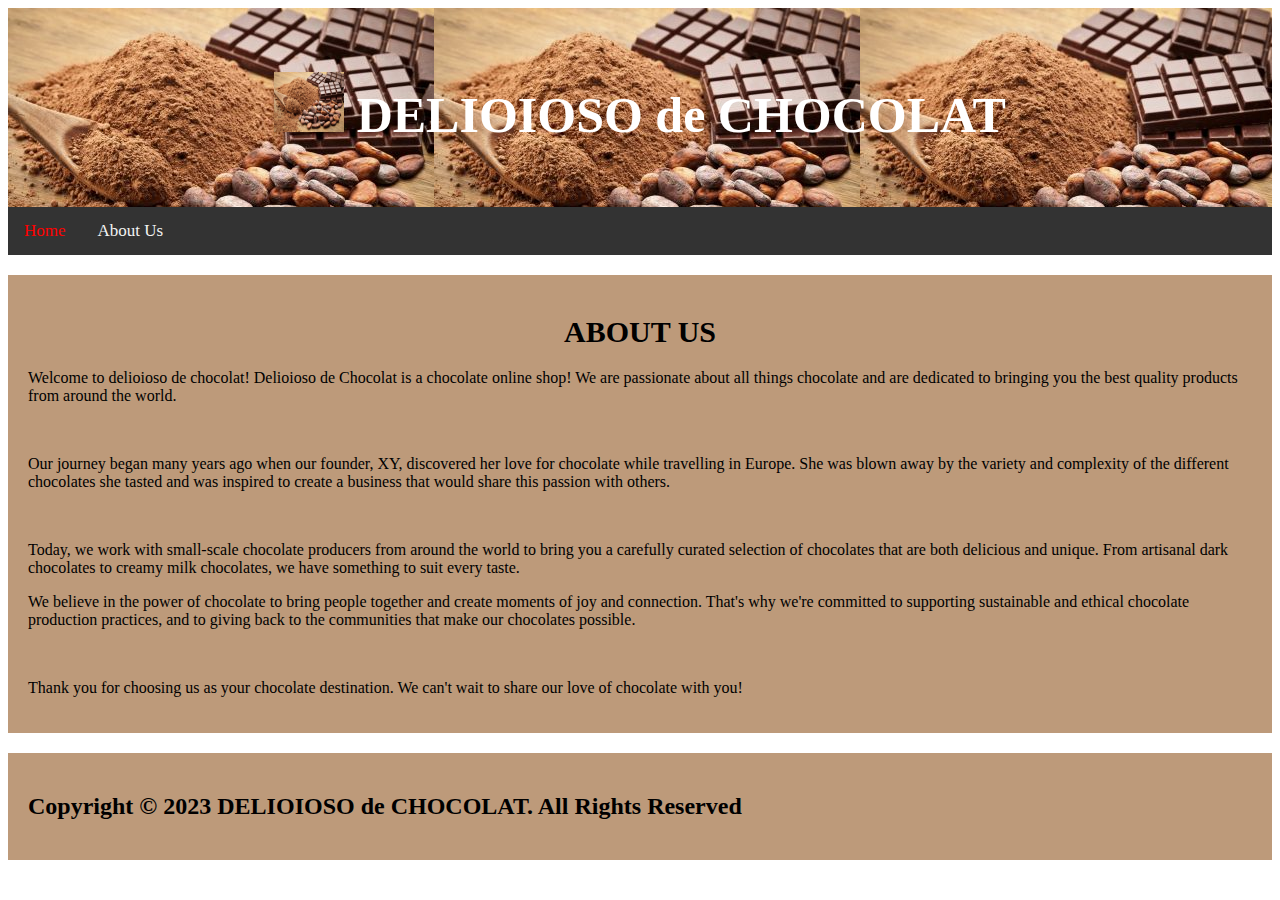
==== aboutus.html @ 60586e7b "Update aboutus.html" ====
<!DOCTYPE html>
<html>
   <head>
      <!-- Google tag (gtag.js) -->
<script async src="https://www.googletagmanager.com/gtag/js?id=G-3FS9Z706FY"></script>
<script>
  window.dataLayer = window.dataLayer || [];
  function gtag(){dataLayer.push(arguments);}
  gtag('js', new Date());

  gtag('config', 'G-3FS9Z706FY');
</script>
       <meta charset="utf-8">
       <title>About Us</title>
       <link rel="stylesheet" href="style.css">
   </head>
   <body>
       <div class="header">
		  <h1><img src="chocolate.jpg" alt="icon" height="60" width="70"> DELIOIOSO de CHOCOLAT</h1>
		</div>
		
		<!-- top navigation bar -->
		<div class="topnav">
		  <a class="active" href="index.html">Home</a>
		  <a href="aboutus.html">About Us</a>
		</div>
	   
	        <div class="row">
			<div class="column">
				<div class="card">
					<h1 style="font-family:Comic Sans MS;text-align:center;font-size:30px;">ABOUT US</h1>
					<p>Welcome to delioioso de chocolat! Delioioso de Chocolat is a chocolate online shop! 
				           We are passionate about all things chocolate and are dedicated to bringing you the best quality products from around the world.</p>
                                        <br/>
                                        <p>Our journey began many years ago when our founder, XY, discovered her love for chocolate while travelling in Europe. 
					   She was blown away by the variety and complexity of the different chocolates she tasted and was inspired to create a business that would share this passion with others.</p>
                                        <br/>
                                        <p>Today, we work with small-scale chocolate producers from around the world to bring you a carefully curated selection of chocolates that are both delicious and unique. 
					From artisanal dark chocolates to creamy milk chocolates, we have something to suit every taste.<br/>
					<p>We believe in the power of chocolate to bring people together and create moments of joy and connection. 
					   That's why we're committed to supporting sustainable and ethical chocolate production practices, and to giving back to the communities that make our chocolates possible.</p>
					<br/>
                                        <p>Thank you for choosing us as your chocolate destination. We can't wait to share our love of chocolate with you!</p>
		                </div>
			</div>
	        </div>
                <div class="card">
			<h2>Copyright © 2023 DELIOIOSO de CHOCOLAT. All Rights Reserved</h2>
                </div>
   </body>
   </html>
---- style.css ----
/* Header Title */
.header {
  padding: 30px;
  text-align: center;
  color: white;
  font-family: Lucida Calligraphy;
  background-image: url("chocolate.jpg");
}

.header h1 {
  font-size: 50px;
}

/* Style the top navigation bar */
.topnav {
  overflow: hidden;
  background-color: #233;
  font-family: forte;
}

.topnav a {
  float: left;
  color: #f2f2f2;
  text-align: center;
  padding: 14px 16px;
  text-decoration: none;
  font-size: 17px;
}

.topnav a:hover {
  background-color: #fffddd;
  color: black;
}

.topnav a.active {
  background-color: #4dCAF50;
  color: red;
}

.topnav {
  overflow: hidden;
  background-color: #333;
}

/* Add a card effect for articles */
.card {
  background-color: #BD9A7A;
  padding: 20px;
  margin-top: 20px;
}

/* Clear floats after the columns */
.row:after {
  content: "";
  display: table;
  clear: both;
}
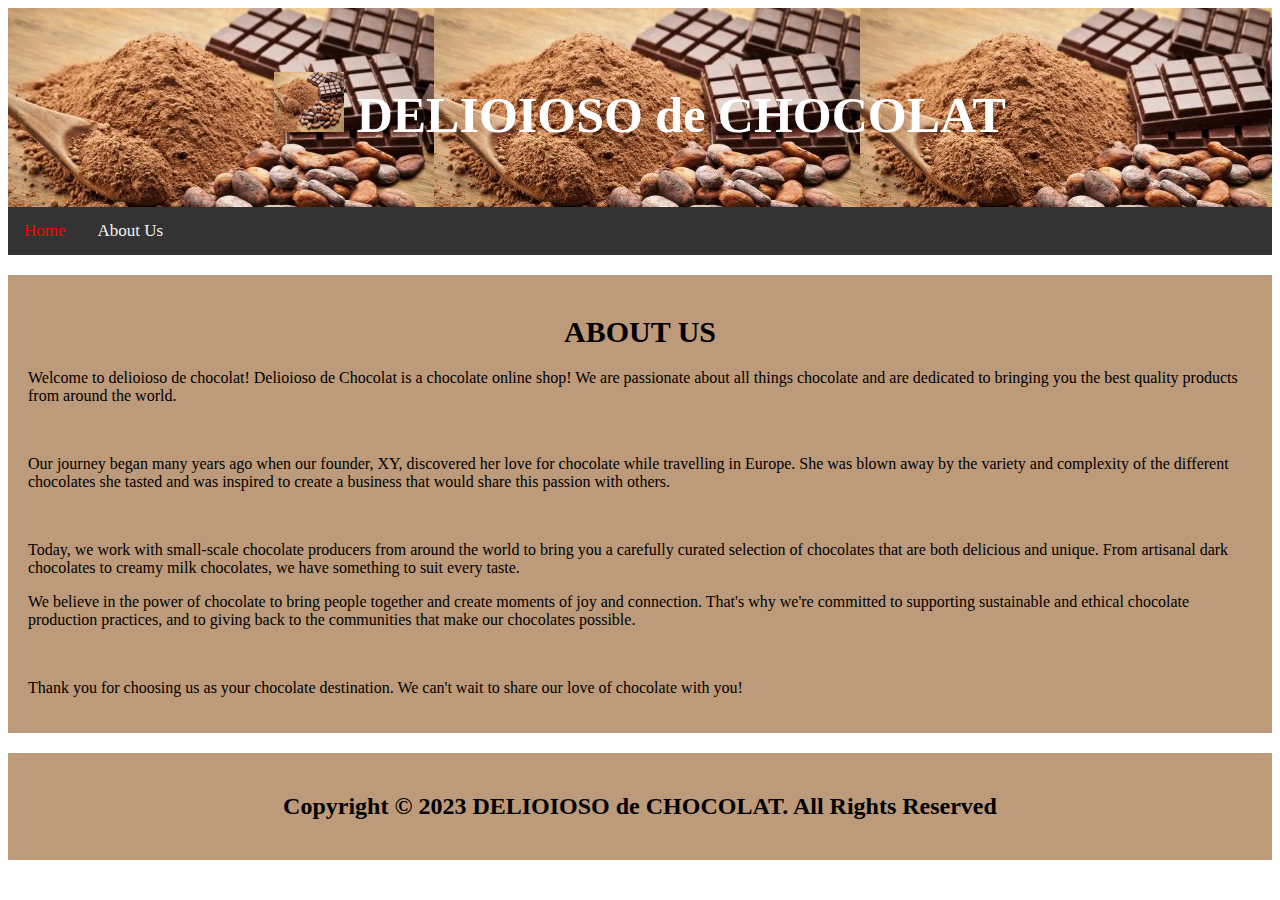
==== commit fb0c4263: "Update aboutus.html" ====
--- a/aboutus.html
+++ b/aboutus.html
@@ -1,18 +1,22 @@
 <!DOCTYPE html>
 <html>
    <head>
+	   <meta charset="UTF-8">
+  	   <meta name="viewport" content="width=device-width, initial-scale=1.0">
+  	   <meta name="description" content="Welcome to our chocolate online shop. We offer a wide range of delicious chocolates from all over the world.">
+  	   <meta name="keywords" content="chocolate, online shop, sweets, candy, gourmet">
+  	   <meta name="xinyun" content="delioioso de chocolat">
       <!-- Google tag (gtag.js) -->
-<script async src="https://www.googletagmanager.com/gtag/js?id=G-3FS9Z706FY"></script>
-<script>
-  window.dataLayer = window.dataLayer || [];
-  function gtag(){dataLayer.push(arguments);}
-  gtag('js', new Date());
+	   <script async src="https://www.googletagmanager.com/gtag/js?id=G-3FS9Z706FY"></script>
+	   <script>
+  	   window.dataLayer = window.dataLayer || [];
+  	   function gtag(){dataLayer.push(arguments);}
+  	   gtag('js', new Date());
 
-  gtag('config', 'G-3FS9Z706FY');
-</script>
-       <meta charset="utf-8">
-       <title>About Us</title>
-       <link rel="stylesheet" href="style.css">
+  	   gtag('config', 'G-3FS9Z706FY');
+	   </script>
+           <title>Delioioso de Chocolat</title>
+           <link rel="stylesheet" href="style.css">
    </head>
    <body>
        <div class="header">
@@ -45,7 +49,7 @@
 			</div>
 	        </div>
                 <div class="card">
-			<h2>Copyright © 2023 DELIOIOSO de CHOCOLAT. All Rights Reserved</h2>
+			<h2 style="text-align:center;">Copyright © 2023 DELIOIOSO de CHOCOLAT. All Rights Reserved</h2>
                 </div>
    </body>
    </html>
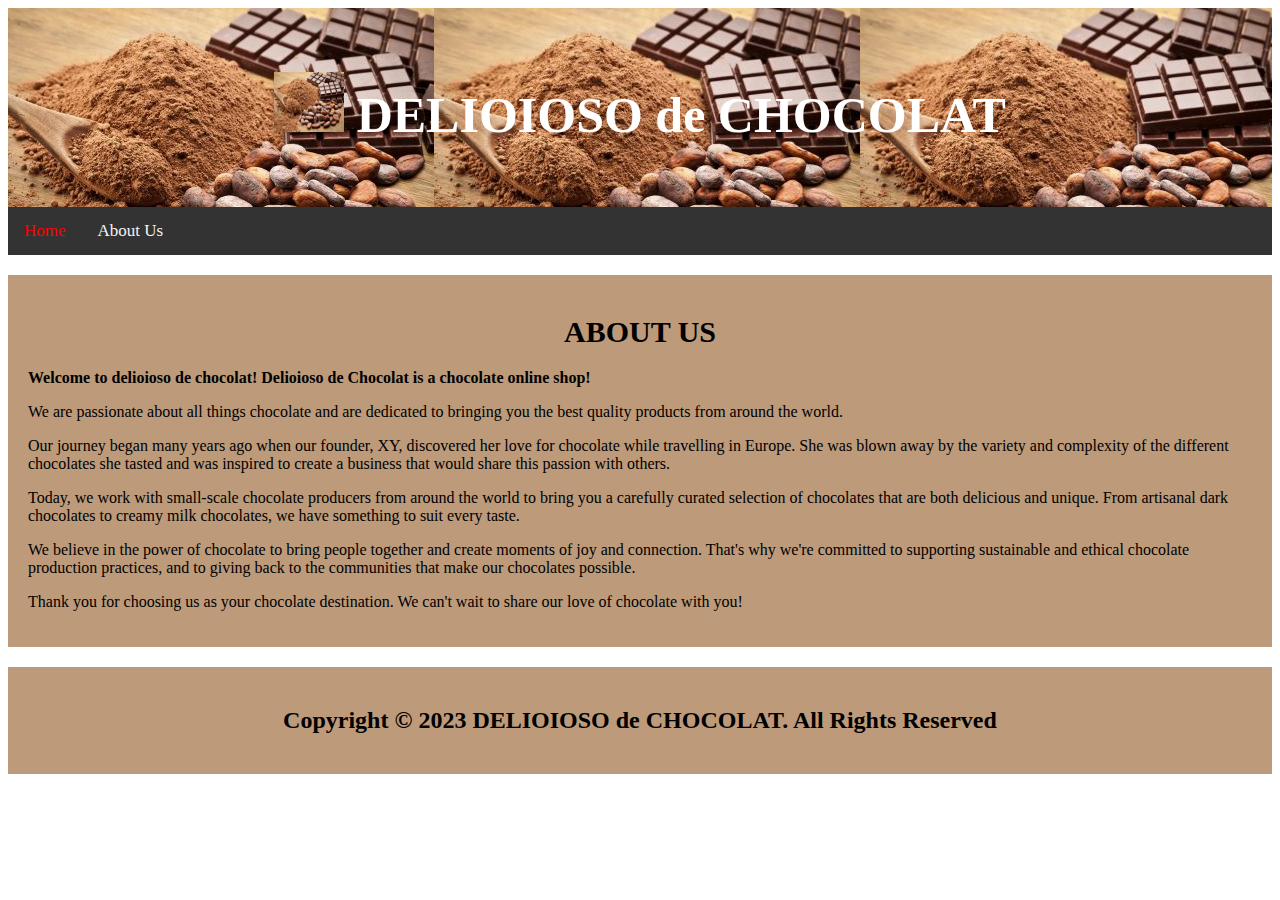
==== commit 6031783f: "Update aboutus.html" ====
--- a/aboutus.html
+++ b/aboutus.html
@@ -33,17 +33,21 @@
 			<div class="column">
 				<div class="card">
 					<h1 style="font-family:Comic Sans MS;text-align:center;font-size:30px;">ABOUT US</h1>
-					<p>Welcome to delioioso de chocolat! Delioioso de Chocolat is a chocolate online shop! 
-				           We are passionate about all things chocolate and are dedicated to bringing you the best quality products from around the world.</p>
-                                        <br/>
+					<b style="text-align:center;">Welcome to delioioso de chocolat! Delioioso de Chocolat is a chocolate online shop!</b>
+				        <p>We are passionate about all things chocolate and are dedicated to bringing you the best quality products from around the world.</p>
+                                        
                                         <p>Our journey began many years ago when our founder, XY, discovered her love for chocolate while travelling in Europe. 
-					   She was blown away by the variety and complexity of the different chocolates she tasted and was inspired to create a business that would share this passion with others.</p>
-                                        <br/>
+					   She was blown away by the variety and complexity of the different chocolates she tasted and was inspired to create a business that would share this passion with others.
+					</p>
+                                        
                                         <p>Today, we work with small-scale chocolate producers from around the world to bring you a carefully curated selection of chocolates that are both delicious and unique. 
-					From artisanal dark chocolates to creamy milk chocolates, we have something to suit every taste.<br/>
+					From artisanal dark chocolates to creamy milk chocolates, we have something to suit every taste.
+					<p/>
+					
 					<p>We believe in the power of chocolate to bring people together and create moments of joy and connection. 
-					   That's why we're committed to supporting sustainable and ethical chocolate production practices, and to giving back to the communities that make our chocolates possible.</p>
-					<br/>
+					   That's why we're committed to supporting sustainable and ethical chocolate production practices, and to giving back to the communities that make our chocolates possible.
+					</p>
+					
                                         <p>Thank you for choosing us as your chocolate destination. We can't wait to share our love of chocolate with you!</p>
 		                </div>
 			</div>
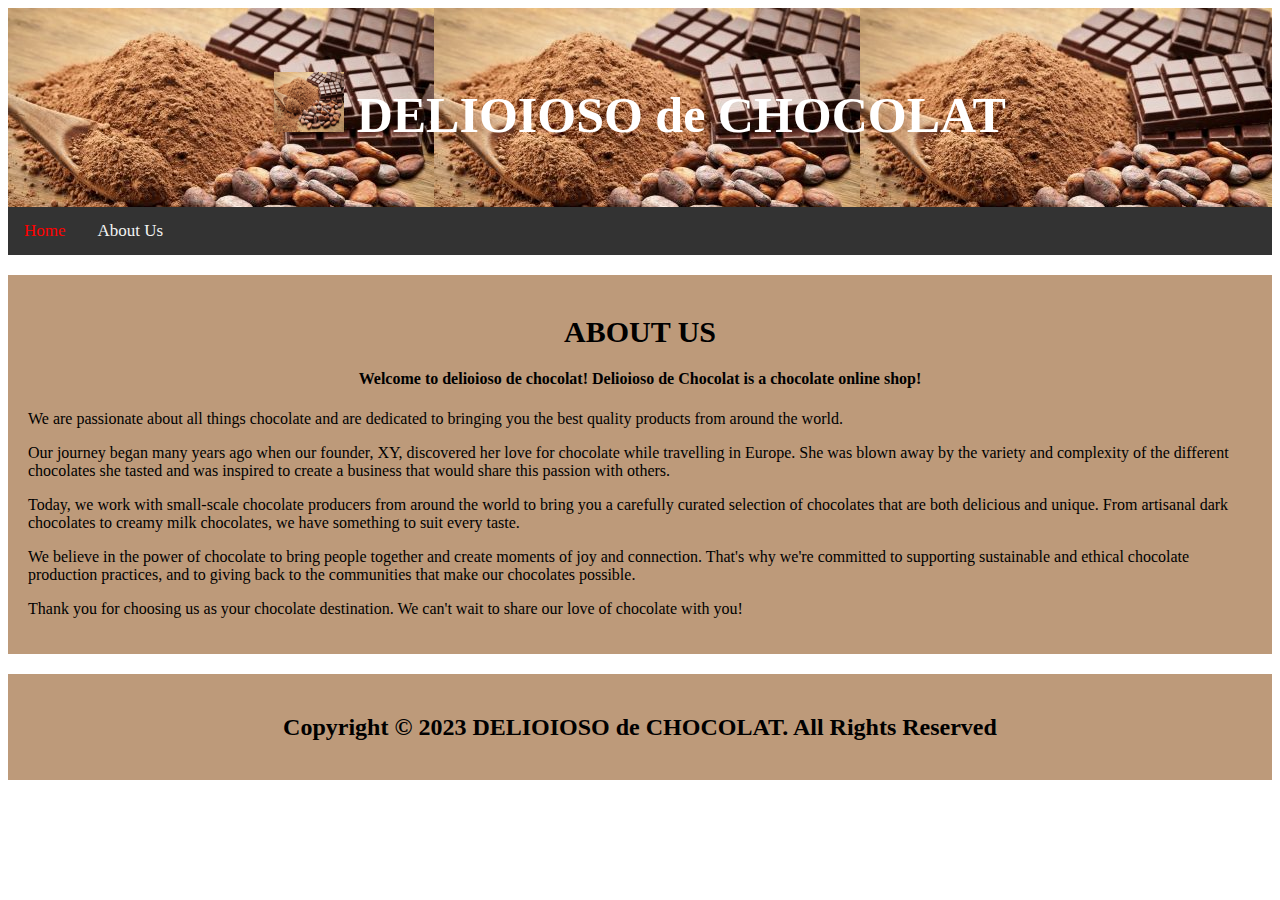
==== commit bf1b47d1: "Update aboutus.html" ====
--- a/aboutus.html
+++ b/aboutus.html
@@ -33,7 +33,7 @@
 			<div class="column">
 				<div class="card">
 					<h1 style="font-family:Comic Sans MS;text-align:center;font-size:30px;">ABOUT US</h1>
-					<b style="text-align:center;">Welcome to delioioso de chocolat! Delioioso de Chocolat is a chocolate online shop!</b>
+					<h4 style="text-align:center;">Welcome to delioioso de chocolat! Delioioso de Chocolat is a chocolate online shop!</h4>
 				        <p>We are passionate about all things chocolate and are dedicated to bringing you the best quality products from around the world.</p>
                                         
                                         <p>Our journey began many years ago when our founder, XY, discovered her love for chocolate while travelling in Europe. 
